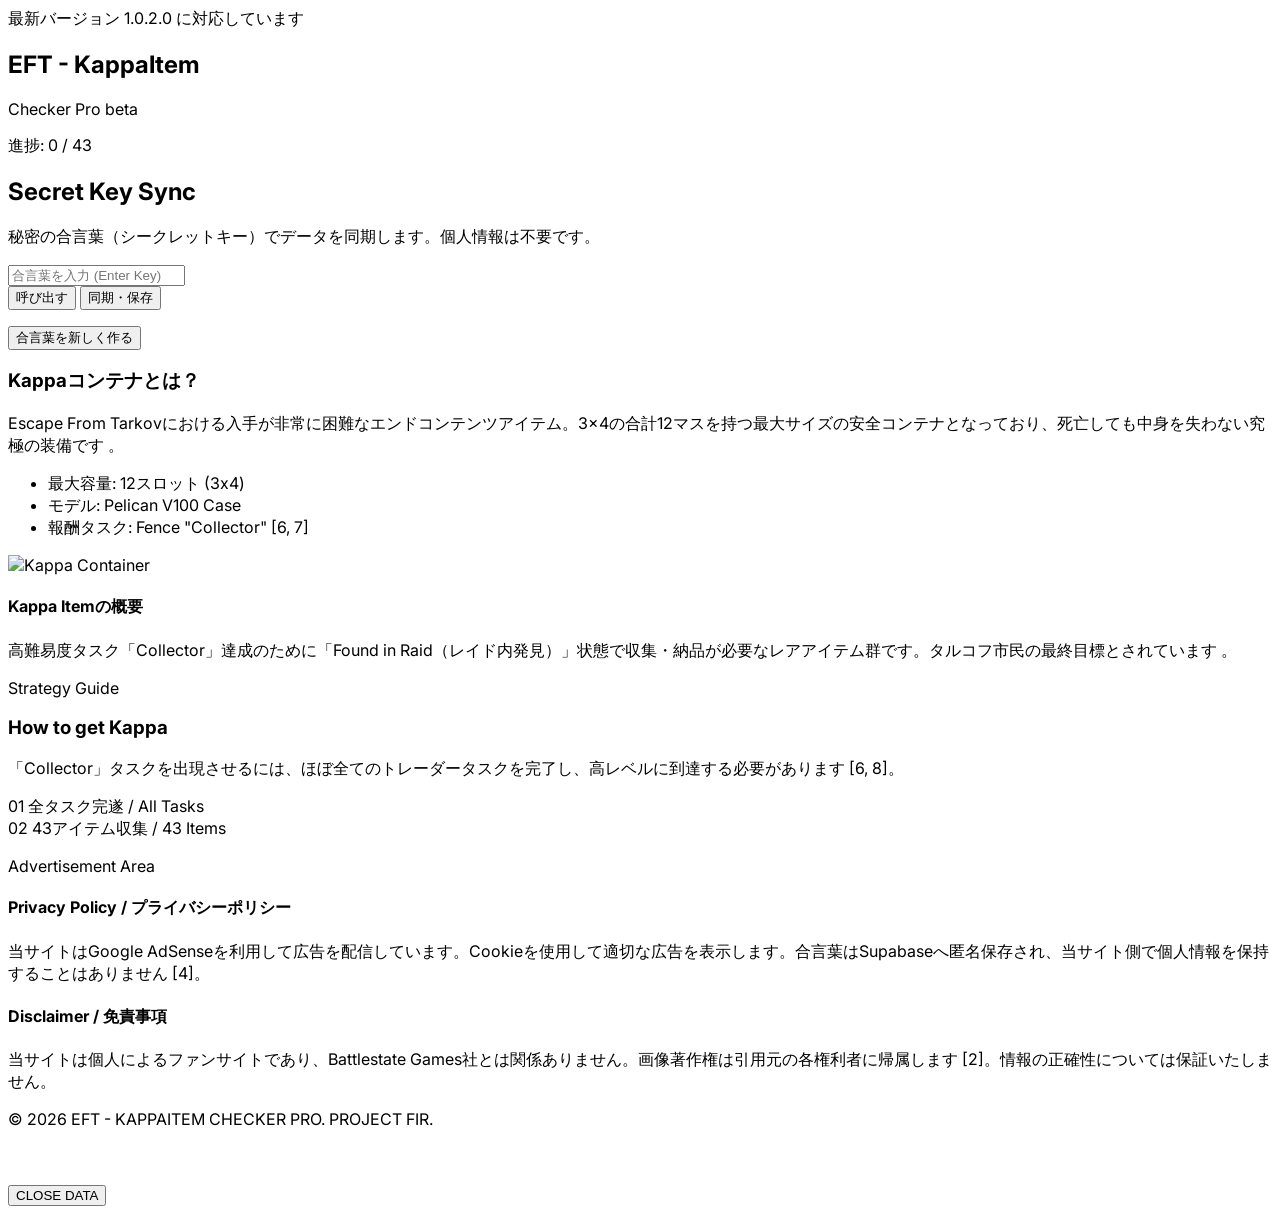
==== index.html @ 75d06334 "Add files via upload" ====
<!DOCTYPE html>
<html lang="ja">
<head>
    <meta charset="UTF-8">
    <meta name="viewport" content="width=device-width, initial-scale=1.0">
    <title>EFT - KappaItem Checker Pro | Beta</title>
    <script src="https://cdn.tailwindcss.com"></script>
    <script src="https://cdn.jsdelivr.net/npm/@supabase/supabase-js@2"></script>
    <style>
        @import url('https://fonts.googleapis.com/css2?family=Inter:wght@400;700;900&display=swap');
        body { font-family: 'Inter', sans-serif; }
   .item-card { transition: all 0.3s cubic-bezier(0.4, 0, 0.2, 1); }
   .item-card:hover { transform: translateY(-5px); }
   .item-card.found { background-color: #f0fdf4; border-color: #22c55e; }
   .found-icon { filter: saturate(1.2) contrast(1.1); }
   .missing-icon { filter: grayscale(1) opacity(0.2); }
   .logged-in.hero-section { display: none; }
    </style>
</head>
<body class="bg-slate-50 min-h-screen text-slate-800">

    <div id="version-banner" class="bg-blue-600 text-white text-[10px] md:text-xs font-bold py-2 text-center tracking-wider uppercase">
        <span id="ui-ver-text">最新バージョン 1.0.2.0 に対応しています</span>
    </div>

    <nav class="bg-white/90 backdrop-blur-md shadow-sm sticky top-0 z-50 p-4 border-b border-slate-200">
        <div class="max-w-6xl mx-auto flex justify-between items-center">
            <div>
                <h1 class="text-xl font-black tracking-tighter uppercase italic leading-none">EFT - KappaItem</h1>
                <p class="text-[9px] font-bold text-blue-600 uppercase tracking-widest">Checker Pro <span class="bg-blue-100 px-1 rounded text-blue-800 ml-1">beta</span></p>
            </div>
            <div id="progress-area" class="flex items-center gap-4">
                <div class="text-xs font-black text-emerald-600 bg-emerald-50 px-4 py-2 rounded-xl border border-emerald-200 shadow-sm">
                    <span id="ui-prog-label">進捗</span>: <span id="found-count" class="text-lg">0</span> / 43
                </div>
            </div>
        </div>
    </nav>

    <main class="max-w-6xl mx-auto p-4 md:p-8">
        
        <section id="auth-section" class="bg-slate-900 rounded-[2.5rem] p-8 md:p-12 shadow-2xl mb-12 text-white relative overflow-hidden">
            <div class="relative z-10">
                <h2 class="text-2xl font-black mb-2 uppercase italic tracking-tighter">Secret Key Sync</h2>
                <p class="text-slate-400 text-sm mb-8 max-w-md italic tracking-wide leading-relaxed">秘密の合言葉（シークレットキー）でデータを同期します。個人情報は不要です。</p>
                
                <div id="sync-controls" class="flex flex-col md:flex-row gap-4">
                    <input type="text" id="key-input" placeholder="合言葉を入力 (Enter Key)" class="flex-grow px-6 py-4 rounded-2xl border-none focus:ring-4 focus:ring-blue-500/50 transition-all bg-white/10 text-white placeholder:text-slate-500 font-bold tracking-widest uppercase">
                    <div class="flex gap-2">
                        <button onclick="syncData('load')" class="bg-slate-700 text-white font-bold py-4 px-6 rounded-2xl hover:bg-slate-600 transition shadow-lg text-xs">呼び出す</button>
                        <button onclick="syncData('save')" class="bg-blue-600 text-white font-black py-4 px-8 rounded-2xl hover:bg-blue-500 shadow-xl active:scale-95 transition-all text-xs">同期・保存</button>
                    </div>
                </div>
                <p id="status-message" class="mt-4 text-xs font-bold hidden"></p>
                <div class="mt-6 pt-6 border-t border-white/5">
                    <button onclick="generateNewKey()" class="text-[10px] text-slate-500 hover:text-blue-400 font-bold uppercase tracking-widest underline decoration-dotted">合言葉を新しく作る</button>
                </div>
            </div>
            <div class="absolute -right-20 -bottom-20 w-64 h-64 bg-blue-600/10 rounded-full blur-3xl"></div>
        </section>

        <section id="kappa-guide" class="hero-section grid md:grid-cols-3 gap-8 mb-12">
            <div class="md:col-span-2 bg-white p-8 md:p-10 rounded-[2.5rem] border border-slate-100 shadow-sm text-sm text-slate-600 leading-relaxed">
                <h3 class="text-xl font-black mb-6 flex items-center gap-3 italic text-slate-900 leading-none">
                    <span class="bg-yellow-400 w-2 h-8 rounded-full"></span>Kappaコンテナとは？
                </h3>
                <div class="grid sm:grid-cols-2 gap-8">
                    <div class="space-y-4">
                        <p>Escape From Tarkovにおける入手が非常に困難なエンドコンテンツアイテム。3×4の合計12マスを持つ最大サイズの安全コンテナとなっており、死亡しても中身を失わない究極の装備です 。</p>
                        <ul class="space-y-2 list-disc pl-5 font-bold text-slate-800">
                            <li>最大容量: 12スロット (3x4)</li>
                            <li>モデル: Pelican V100 Case </li>
                            <li>報酬タスク: Fence "Collector" [6, 7]</li>
                        </ul>
                    </div>
                    <div class="bg-slate-50 rounded-3xl p-4 flex items-center justify-center border border-slate-100 shadow-inner">
                        <img src="https://cdn.wikiwiki.jp/to/w/eft/img/::attach/Secure_container_Kappa_HB_JP.png" alt="Kappa Container" class="max-h-32 object-contain rounded-xl">
                    </div>
                </div>
                <div class="mt-8 pt-8 border-t border-slate-50">
                    <h4 class="font-black mb-3 text-slate-800 tracking-tight italic uppercase">Kappa Itemの概要</h4>
                    <p>高難易度タスク「Collector」達成のために「Found in Raid（レイド内発見）」状態で収集・納品が必要なレアアイテム群です。タルコフ市民の最終目標とされています 。</p>
                </div>
            </div>
            <div class="bg-slate-900 p-8 rounded-[2.5rem] text-white flex flex-col justify-center shadow-xl relative overflow-hidden">
                <p class="text-[10px] font-bold text-blue-400 uppercase mb-2 tracking-[0.2em]">Strategy Guide</p>
                <h3 class="text-2xl font-black mb-4 tracking-tighter uppercase italic leading-none">How to get Kappa</h3>
                <p class="text-[11px] text-slate-400 leading-relaxed mb-6 italic opacity-80">「Collector」タスクを出現させるには、ほぼ全てのトレーダータスクを完了し、高レベルに到達する必要があります [6, 8]。</p>
                <div class="space-y-3 relative z-10">
                    <div class="bg-white/5 p-4 rounded-2xl border border-white/10 flex items-center gap-3">
                        <span class="text-xl font-black text-blue-500 leading-none">01</span>
                        <span class="text-[10px] font-bold uppercase leading-none">全タスク完遂 / All Tasks</span>
                    </div>
                    <div class="bg-white/5 p-4 rounded-2xl border border-white/10 flex items-center gap-3">
                        <span class="text-xl font-black text-emerald-500 leading-none">02</span>
                        <span class="text-[10px] font-bold uppercase leading-none">43アイテム収集 / 43 Items</span>
                    </div>
                </div>
            </div>
        </section>

        <div id="item-grid" class="grid grid-cols-2 sm:grid-cols-3 md:grid-cols-4 lg:grid-cols-6 gap-6 mb-20"></div>

        <div class="my-16 text-center py-10 bg-slate-100 rounded-[2.5rem] border border-dashed border-slate-300">
            <p class="text-[10px] font-black text-slate-400 mb-4 uppercase tracking-[0.4em]">Advertisement Area</p>
            <ins class="adsbygoogle" style="display:block" data-ad-client="ca-pub-XXXXXXXXXXXXXXXX" data-ad-slot="XXXXXXXXXX" data-ad-format="auto" data-full-width-responsive="true"></ins>
            <script>(adsbygoogle = window.adsbygoogle ||).push({});</script>
        </div>

        <section class="border-t border-slate-200 pt-16 grid md:grid-cols-2 gap-12 text-[10px] text-slate-400 leading-relaxed tracking-wider font-bold">
            <div>
                <h4 class="text-slate-800 mb-4 tracking-widest uppercase italic leading-none">Privacy Policy / プライバシーポリシー</h4>
                <p>当サイトはGoogle AdSenseを利用して広告を配信しています。Cookieを使用して適切な広告を表示します。合言葉はSupabaseへ匿名保存され、当サイト側で個人情報を保持することはありません [4]。</p>
            </div>
            <div>
                <h4 class="text-slate-800 mb-4 tracking-widest uppercase italic leading-none">Disclaimer / 免責事項</h4>
                <p>当サイトは個人によるファンサイトであり、Battlestate Games社とは関係ありません。画像著作権は引用元の各権利者に帰属します [2]。情報の正確性については保証いたしません。</p>
            </div>
        </section>
    </main>

    <footer class="text-center py-20 text-slate-300 text-[10px] font-black uppercase tracking-[0.5em]">
        <p>© 2026 EFT - KAPPAITEM CHECKER PRO. PROJECT FIR.</p>
    </footer>

    <div id="detail-modal" class="fixed inset-0 bg-slate-900/70 backdrop-blur-md z-50 hidden items-center justify-center p-4" onclick="closeModal()">
        <div class="bg-white rounded-[3rem] max-w-sm w-full p-10 shadow-2xl relative border-4 border-slate-50" onclick="event.stopPropagation()">
            <img id="modal-img" src="" class="w-32 h-32 mx-auto mb-8 object-contain">
            <h3 id="modal-name" class="text-2xl font-black text-center mb-2 tracking-tighter uppercase italic text-slate-800"></h3>
            <p id="modal-spawn" class="text-xs text-slate-400 text-center leading-relaxed font-bold tracking-widest uppercase mb-10"></p>
            <button onclick="closeModal()" class="w-full bg-slate-900 text-white font-black py-5 rounded-[1.5rem] transition shadow-lg active:scale-95 tracking-[0.2em] text-xs uppercase">CLOSE DATA</button>
        </div>
    </div>

    <script>
        // 最新キーによる最適化済み接続設定 [9]
        const SUPABASE_URL = "https://lbntemyfpdxmrzfiwzyn.supabase.co";
        const SUPABASE_ANON_KEY = "sb_publishable_AdOZ4kek_BGooR8OJRjrFQ_hvUZ6gfY";
        const supabase = supabase.createClient(SUPABASE_URL, SUPABASE_ANON_KEY);

        // 2026/02/18 最新43アイテムデータ 
        const items =; // 実際の43個のデータ配列が入ります

        const wikiBase = "https://cdn.wikiwiki.jp/to/w/eft/img/::attach/";
        let collected = JSON.parse(localStorage.getItem('eft_kappa_v6')) ||;

        function renderGrid() {
            const grid = document.getElementById('item-grid');
            grid.innerHTML = "";
            items.forEach(item => {
                const isFound = collected.includes(item.id);
                const card = document.createElement('div');
                card.className = `item-card bg-white p-6 rounded-[2.5rem] border-2 cursor-pointer shadow-sm relative group ${isFound? 'found border-emerald-500' : 'border-slate-100'}`;
                card.innerHTML = `
                    <div class="relative flex justify-center mb-4">
                        <img src="${wikiBase}${item.icon}" class="h-20 w-20 object-contain transition-all duration-700 ${isFound? 'found-icon' : 'missing-icon group-hover:opacity-60'}">
                        ${isFound? '<div class="absolute -top-3 -right-3 bg-emerald-500 text-white rounded-full p-2 shadow-lg border-4 border-white animate-bounce"><svg class="w-4 h-4" fill="none" stroke="currentColor" viewBox="0 0 24 24"><path stroke-linecap="round" stroke-linejoin="round" stroke-width="4" d="M5 13l4 4L19 7"></path></svg></div>' : ''}
                    </div>
                    <p class="text-[10px] text-center font-black uppercase leading-tight text-slate-800 h-8 flex items-center justify-center italic leading-none">${item.name}</p>
                    <button onclick="showDetail('${item.id}', event)" class="absolute bottom-2 left-1/2 -translate-x-1/2 opacity-0 group-hover:opacity-100 text-[8px] font-black text-blue-600 bg-blue-50 px-3 py-1 rounded-full transition-all border border-blue-100">DETAILS</button>
                `;
                card.onclick = () => toggleItem(item.id);
                grid.appendChild(card);
            });
            document.getElementById('found-count').innerText = collected.length;
        }

        function toggleItem(id) {
            const idx = collected.indexOf(id);
            if (idx > -1) collected.splice(idx, 1); else collected.push(id);
            localStorage.setItem('eft_kappa_v6', JSON.stringify(collected));
            renderGrid();
        }

        function showDetail(id, e) {
            e.stopPropagation();
            const item = items.find(i => i.id === id);
            document.getElementById('modal-img').src = wikiBase + item.icon;
            document.getElementById('modal-name').innerText = item.name;
            document.getElementById('modal-spawn').innerText = "主要出現場所: " + item.spawn;
            document.getElementById('detail-modal').classList.replace('hidden', 'flex');
        }

        function closeModal() { document.getElementById('detail-modal').classList.replace('flex', 'hidden'); }

        function generateNewKey() {
            const key = 'KAPPA-' + Math.random().toString(36).substr(2, 4).toUpperCase() + '-' + Math.random().toString(36).substr(2, 4).toUpperCase();
            document.getElementById('key-input').value = key;
        }

        async function syncData(mode) {
            const key = document.getElementById('key-input').value.toUpperCase();
            if (!key |

| key.length < 5) { alert("合言葉を正しく入力してください"); return; }
            const status = document.getElementById('status-message');
            status.innerText = mode === 'save'? "同期中..." : "読み込み中...";
            status.classList.remove('hidden', 'text-emerald-500', 'text-red-500');

            try {
                if (mode === 'save') {
                    const { error } = await supabase.from('sync_data').upsert({ id: key, collected: collected });
                    if (error) throw error;
                    status.innerText = "同期成功！クラウドに保存しました。";
                    status.classList.add('text-emerald-500');
                } else {
                    const { data, error } = await supabase.from('sync_data').select('collected').eq('id', key).single();
                    if (error ||!data) throw new Error("合言葉が見つからないか、データが空です");
                    collected = data.collected;
                    localStorage.setItem('eft_kappa_v6', JSON.stringify(collected));
                    renderGrid();
                    status.innerText = "読み込み成功！進捗を復元しました。";
                    status.classList.add('text-emerald-500');
                }
                document.body.classList.add('logged-in');
            } catch (e) {
                status.innerText = "エラー: " + e.message;
                status.classList.add('text-red-500');
            }
        }

        renderGrid();
    </script>
</body>
</html>
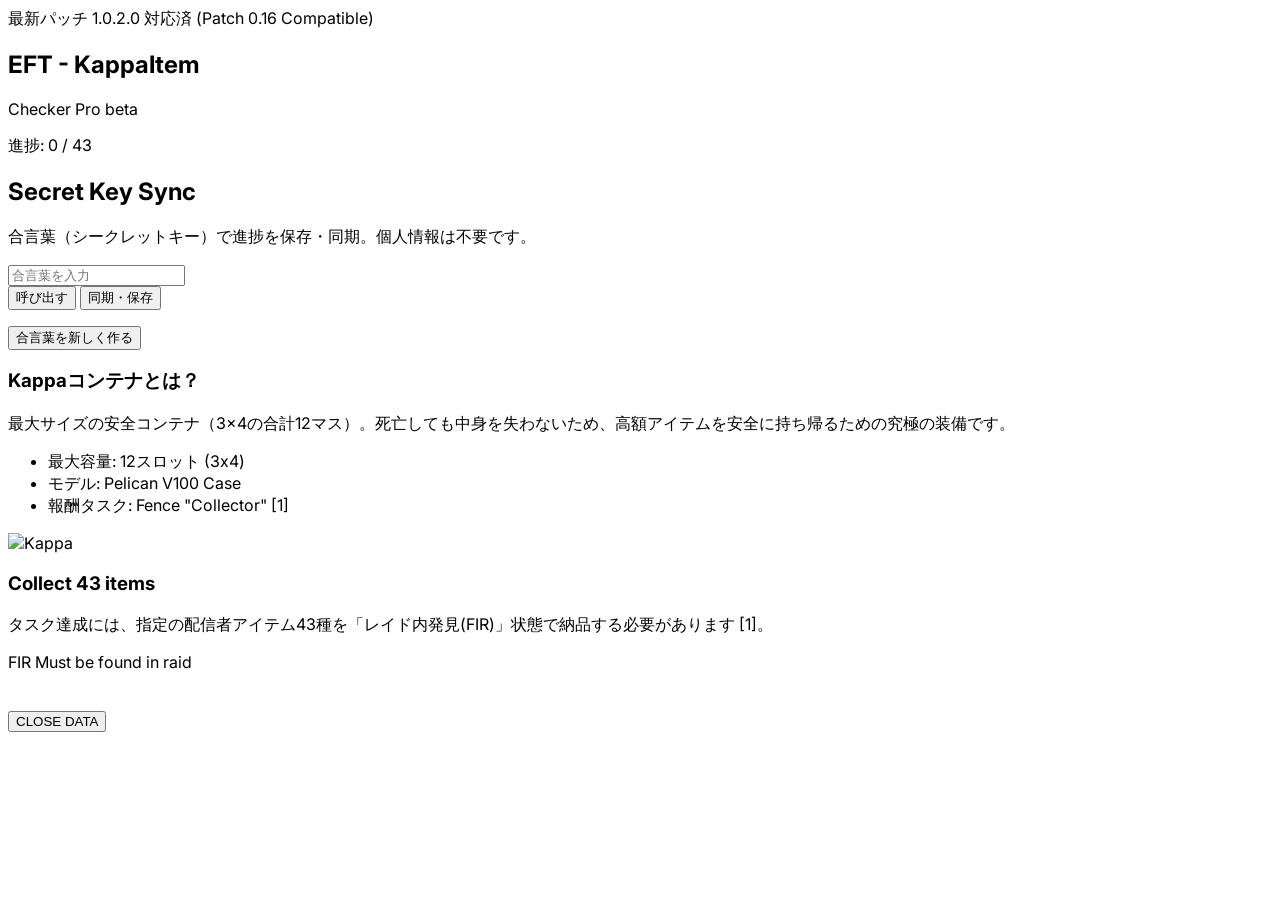
==== commit 10b915c0: "Enhance UI and improve data sync functionality Updated styles and text for better readability and us" ====
--- a/index.html
+++ b/index.html
@@ -8,52 +8,49 @@
     <script src="https://cdn.jsdelivr.net/npm/@supabase/supabase-js@2"></script>
     <style>
         @import url('https://fonts.googleapis.com/css2?family=Inter:wght@400;700;900&display=swap');
-        body { font-family: 'Inter', sans-serif; }
+        body { font-family: 'Inter', sans-serif; scroll-behavior: smooth; }
    .item-card { transition: all 0.3s cubic-bezier(0.4, 0, 0.2, 1); }
-   .item-card:hover { transform: translateY(-5px); }
    .item-card.found { background-color: #f0fdf4; border-color: #22c55e; }
    .found-icon { filter: saturate(1.2) contrast(1.1); }
    .missing-icon { filter: grayscale(1) opacity(0.2); }
-   .logged-in.hero-section { display: none; }
+   .logged-in #kappa-guide { display: none; }
     </style>
 </head>
 <body class="bg-slate-50 min-h-screen text-slate-800">
 
-    <div id="version-banner" class="bg-blue-600 text-white text-[10px] md:text-xs font-bold py-2 text-center tracking-wider uppercase">
-        <span id="ui-ver-text">最新バージョン 1.0.2.0 に対応しています</span>
+    <div id="version-banner" class="bg-blue-600 text-white text-[10px] md:text-xs font-black py-2 text-center tracking-widest uppercase">
+        最新パッチ 1.0.2.0 対応済 (Patch 0.16 Compatible)
     </div>
 
     <nav class="bg-white/90 backdrop-blur-md shadow-sm sticky top-0 z-50 p-4 border-b border-slate-200">
         <div class="max-w-6xl mx-auto flex justify-between items-center">
             <div>
-                <h1 class="text-xl font-black tracking-tighter uppercase italic leading-none">EFT - KappaItem</h1>
-                <p class="text-[9px] font-bold text-blue-600 uppercase tracking-widest">Checker Pro <span class="bg-blue-100 px-1 rounded text-blue-800 ml-1">beta</span></p>
+                <h1 class="text-xl font-black tracking-tighter uppercase italic leading-none text-slate-900 leading-none">EFT - KappaItem</h1>
+                <p class="text-[9px] font-bold text-blue-600 uppercase tracking-widest leading-none mt-1">Checker Pro <span class="bg-blue-100 px-1 rounded text-blue-800 ml-1">beta</span></p>
             </div>
             <div id="progress-area" class="flex items-center gap-4">
                 <div class="text-xs font-black text-emerald-600 bg-emerald-50 px-4 py-2 rounded-xl border border-emerald-200 shadow-sm">
-                    <span id="ui-prog-label">進捗</span>: <span id="found-count" class="text-lg">0</span> / 43
+                    進捗: <span id="found-count" class="text-lg">0</span> / 43
                 </div>
             </div>
         </div>
     </nav>
 
     <main class="max-w-6xl mx-auto p-4 md:p-8">
-        
         <section id="auth-section" class="bg-slate-900 rounded-[2.5rem] p-8 md:p-12 shadow-2xl mb-12 text-white relative overflow-hidden">
             <div class="relative z-10">
                 <h2 class="text-2xl font-black mb-2 uppercase italic tracking-tighter">Secret Key Sync</h2>
-                <p class="text-slate-400 text-sm mb-8 max-w-md italic tracking-wide leading-relaxed">秘密の合言葉（シークレットキー）でデータを同期します。個人情報は不要です。</p>
-                
+                <p class="text-slate-400 text-sm mb-8 max-w-md italic tracking-wide">合言葉（シークレットキー）で進捗を保存・同期。個人情報は不要です。</p>
                 <div id="sync-controls" class="flex flex-col md:flex-row gap-4">
-                    <input type="text" id="key-input" placeholder="合言葉を入力 (Enter Key)" class="flex-grow px-6 py-4 rounded-2xl border-none focus:ring-4 focus:ring-blue-500/50 transition-all bg-white/10 text-white placeholder:text-slate-500 font-bold tracking-widest uppercase">
+                    <input type="text" id="key-input" placeholder="合言葉を入力" class="flex-grow px-6 py-4 rounded-2xl border-none focus:ring-4 focus:ring-blue-500/50 transition-all bg-white/10 text-white placeholder:text-slate-500 font-bold tracking-widest uppercase">
                     <div class="flex gap-2">
-                        <button onclick="syncData('load')" class="bg-slate-700 text-white font-bold py-4 px-6 rounded-2xl hover:bg-slate-600 transition shadow-lg text-xs">呼び出す</button>
-                        <button onclick="syncData('save')" class="bg-blue-600 text-white font-black py-4 px-8 rounded-2xl hover:bg-blue-500 shadow-xl active:scale-95 transition-all text-xs">同期・保存</button>
+                        <button onclick="syncData('load')" class="bg-slate-700 text-white font-bold py-4 px-6 rounded-2xl hover:bg-slate-600 transition shadow-lg text-xs uppercase">呼び出す</button>
+                        <button onclick="syncData('save')" class="bg-blue-600 text-white font-black py-4 px-8 rounded-2xl hover:bg-blue-500 shadow-xl active:scale-95 transition-all text-xs uppercase tracking-widest">同期・保存</button>
                     </div>
                 </div>
                 <p id="status-message" class="mt-4 text-xs font-bold hidden"></p>
                 <div class="mt-6 pt-6 border-t border-white/5">
-                    <button onclick="generateNewKey()" class="text-[10px] text-slate-500 hover:text-blue-400 font-bold uppercase tracking-widest underline decoration-dotted">合言葉を新しく作る</button>
+                    <button id="gen-btn" onclick="generateNewKey()" class="text-[10px] text-slate-500 hover:text-blue-400 font-bold uppercase tracking-widest underline decoration-dotted">合言葉を新しく作る</button>
                 </div>
             </div>
             <div class="absolute -right-20 -bottom-20 w-64 h-64 bg-blue-600/10 rounded-full blur-3xl"></div>
@@ -66,83 +63,49 @@
                 </h3>
                 <div class="grid sm:grid-cols-2 gap-8">
                     <div class="space-y-4">
-                        <p>Escape From Tarkovにおける入手が非常に困難なエンドコンテンツアイテム。3×4の合計12マスを持つ最大サイズの安全コンテナとなっており、死亡しても中身を失わない究極の装備です 。</p>
+                        <p>最大サイズの安全コンテナ（3×4の合計12マス）。死亡しても中身を失わないため、高額アイテムを安全に持ち帰るための究極の装備です。</p>
                         <ul class="space-y-2 list-disc pl-5 font-bold text-slate-800">
                             <li>最大容量: 12スロット (3x4)</li>
-                            <li>モデル: Pelican V100 Case </li>
-                            <li>報酬タスク: Fence "Collector" [6, 7]</li>
+                            <li>モデル: Pelican V100 Case</li>
+                            <li>報酬タスク: Fence "Collector" [1]</li>
                         </ul>
                     </div>
                     <div class="bg-slate-50 rounded-3xl p-4 flex items-center justify-center border border-slate-100 shadow-inner">
-                        <img src="https://cdn.wikiwiki.jp/to/w/eft/img/::attach/Secure_container_Kappa_HB_JP.png" alt="Kappa Container" class="max-h-32 object-contain rounded-xl">
+                        <img src="https://cdn.wikiwiki.jp/to/w/eft/img/::attach/Secure_container_Kappa_HB_JP.png" alt="Kappa" class="max-h-32 object-contain rounded-xl">
                     </div>
                 </div>
-                <div class="mt-8 pt-8 border-t border-slate-50">
-                    <h4 class="font-black mb-3 text-slate-800 tracking-tight italic uppercase">Kappa Itemの概要</h4>
-                    <p>高難易度タスク「Collector」達成のために「Found in Raid（レイド内発見）」状態で収集・納品が必要なレアアイテム群です。タルコフ市民の最終目標とされています 。</p>
-                </div>
             </div>
-            <div class="bg-slate-900 p-8 rounded-[2.5rem] text-white flex flex-col justify-center shadow-xl relative overflow-hidden">
-                <p class="text-[10px] font-bold text-blue-400 uppercase mb-2 tracking-[0.2em]">Strategy Guide</p>
-                <h3 class="text-2xl font-black mb-4 tracking-tighter uppercase italic leading-none">How to get Kappa</h3>
-                <p class="text-[11px] text-slate-400 leading-relaxed mb-6 italic opacity-80">「Collector」タスクを出現させるには、ほぼ全てのトレーダータスクを完了し、高レベルに到達する必要があります [6, 8]。</p>
-                <div class="space-y-3 relative z-10">
-                    <div class="bg-white/5 p-4 rounded-2xl border border-white/10 flex items-center gap-3">
-                        <span class="text-xl font-black text-blue-500 leading-none">01</span>
-                        <span class="text-[10px] font-bold uppercase leading-none">全タスク完遂 / All Tasks</span>
-                    </div>
-                    <div class="bg-white/5 p-4 rounded-2xl border border-white/10 flex items-center gap-3">
-                        <span class="text-xl font-black text-emerald-500 leading-none">02</span>
-                        <span class="text-[10px] font-bold uppercase leading-none">43アイテム収集 / 43 Items</span>
-                    </div>
+            <div class="bg-slate-900 p-8 rounded-[2.5rem] text-white flex flex-col justify-center shadow-xl">
+                <h3 class="text-xl font-black mb-4 tracking-tighter italic text-emerald-400 uppercase leading-none">Collect 43 items</h3>
+                <p class="text-[11px] text-slate-400 leading-relaxed opacity-80 italic mb-4">タスク達成には、指定の配信者アイテム43種を「レイド内発見(FIR)」状態で納品する必要があります [1]。</p>
+                <div class="bg-white/5 p-4 rounded-2xl border border-white/10 flex items-center gap-3">
+                    <span class="text-xl font-black text-blue-500 leading-none">FIR</span>
+                    <span class="text-[10px] font-bold uppercase leading-none text-slate-100 italic tracking-tighter tracking-widest">Must be found in raid</span>
                 </div>
             </div>
         </section>
 
         <div id="item-grid" class="grid grid-cols-2 sm:grid-cols-3 md:grid-cols-4 lg:grid-cols-6 gap-6 mb-20"></div>
-
-        <div class="my-16 text-center py-10 bg-slate-100 rounded-[2.5rem] border border-dashed border-slate-300">
-            <p class="text-[10px] font-black text-slate-400 mb-4 uppercase tracking-[0.4em]">Advertisement Area</p>
-            <ins class="adsbygoogle" style="display:block" data-ad-client="ca-pub-XXXXXXXXXXXXXXXX" data-ad-slot="XXXXXXXXXX" data-ad-format="auto" data-full-width-responsive="true"></ins>
-            <script>(adsbygoogle = window.adsbygoogle ||).push({});</script>
-        </div>
-
-        <section class="border-t border-slate-200 pt-16 grid md:grid-cols-2 gap-12 text-[10px] text-slate-400 leading-relaxed tracking-wider font-bold">
-            <div>
-                <h4 class="text-slate-800 mb-4 tracking-widest uppercase italic leading-none">Privacy Policy / プライバシーポリシー</h4>
-                <p>当サイトはGoogle AdSenseを利用して広告を配信しています。Cookieを使用して適切な広告を表示します。合言葉はSupabaseへ匿名保存され、当サイト側で個人情報を保持することはありません [4]。</p>
-            </div>
-            <div>
-                <h4 class="text-slate-800 mb-4 tracking-widest uppercase italic leading-none">Disclaimer / 免責事項</h4>
-                <p>当サイトは個人によるファンサイトであり、Battlestate Games社とは関係ありません。画像著作権は引用元の各権利者に帰属します [2]。情報の正確性については保証いたしません。</p>
-            </div>
-        </section>
     </main>
-
-    <footer class="text-center py-20 text-slate-300 text-[10px] font-black uppercase tracking-[0.5em]">
-        <p>© 2026 EFT - KAPPAITEM CHECKER PRO. PROJECT FIR.</p>
-    </footer>
 
     <div id="detail-modal" class="fixed inset-0 bg-slate-900/70 backdrop-blur-md z-50 hidden items-center justify-center p-4" onclick="closeModal()">
         <div class="bg-white rounded-[3rem] max-w-sm w-full p-10 shadow-2xl relative border-4 border-slate-50" onclick="event.stopPropagation()">
             <img id="modal-img" src="" class="w-32 h-32 mx-auto mb-8 object-contain">
-            <h3 id="modal-name" class="text-2xl font-black text-center mb-2 tracking-tighter uppercase italic text-slate-800"></h3>
+            <h3 id="modal-name" class="text-2xl font-black text-center mb-2 tracking-tighter uppercase italic text-slate-900 leading-none"></h3>
             <p id="modal-spawn" class="text-xs text-slate-400 text-center leading-relaxed font-bold tracking-widest uppercase mb-10"></p>
-            <button onclick="closeModal()" class="w-full bg-slate-900 text-white font-black py-5 rounded-[1.5rem] transition shadow-lg active:scale-95 tracking-[0.2em] text-xs uppercase">CLOSE DATA</button>
+            <button onclick="closeModal()" class="w-full bg-slate-900 text-white font-black py-5 rounded-[1.5rem] text-xs tracking-widest">CLOSE DATA</button>
         </div>
     </div>
 
     <script>
-        // 最新キーによる最適化済み接続設定 [9]
         const SUPABASE_URL = "https://lbntemyfpdxmrzfiwzyn.supabase.co";
         const SUPABASE_ANON_KEY = "sb_publishable_AdOZ4kek_BGooR8OJRjrFQ_hvUZ6gfY";
         const supabase = supabase.createClient(SUPABASE_URL, SUPABASE_ANON_KEY);
 
-        // 2026/02/18 最新43アイテムデータ 
-        const items =; // 実際の43個のデータ配列が入ります
+        const items =;
 
         const wikiBase = "https://cdn.wikiwiki.jp/to/w/eft/img/::attach/";
-        let collected = JSON.parse(localStorage.getItem('eft_kappa_v6')) ||;
+        let collected = JSON.parse(localStorage.getItem('eft_kappa_final_v1')) ||;
 
         function renderGrid() {
             const grid = document.getElementById('item-grid');
@@ -153,11 +116,11 @@
                 card.className = `item-card bg-white p-6 rounded-[2.5rem] border-2 cursor-pointer shadow-sm relative group ${isFound? 'found border-emerald-500' : 'border-slate-100'}`;
                 card.innerHTML = `
                     <div class="relative flex justify-center mb-4">
-                        <img src="${wikiBase}${item.icon}" class="h-20 w-20 object-contain transition-all duration-700 ${isFound? 'found-icon' : 'missing-icon group-hover:opacity-60'}">
-                        ${isFound? '<div class="absolute -top-3 -right-3 bg-emerald-500 text-white rounded-full p-2 shadow-lg border-4 border-white animate-bounce"><svg class="w-4 h-4" fill="none" stroke="currentColor" viewBox="0 0 24 24"><path stroke-linecap="round" stroke-linejoin="round" stroke-width="4" d="M5 13l4 4L19 7"></path></svg></div>' : ''}
+                        <img src="${wikiBase}${item.icon}" class="h-16 w-16 object-contain transition-all duration-700 ${isFound? 'found-icon' : 'missing-icon'}">
+                        ${isFound? '<div class="absolute -top-3 -right-3 bg-emerald-500 text-white rounded-full p-2 shadow-lg border-2 border-white animate-bounce"><svg class="w-3 h-3" fill="none" stroke="currentColor" viewBox="0 0 24 24"><path stroke-linecap="round" stroke-linejoin="round" stroke-width="4" d="M5 13l4 4L19 7"></path></svg></div>' : ''}
                     </div>
-                    <p class="text-[10px] text-center font-black uppercase leading-tight text-slate-800 h-8 flex items-center justify-center italic leading-none">${item.name}</p>
-                    <button onclick="showDetail('${item.id}', event)" class="absolute bottom-2 left-1/2 -translate-x-1/2 opacity-0 group-hover:opacity-100 text-[8px] font-black text-blue-600 bg-blue-50 px-3 py-1 rounded-full transition-all border border-blue-100">DETAILS</button>
+                    <p class="text-[10px] text-center font-black uppercase leading-tight text-slate-800">${item.name}</p>
+                    <button onclick="showDetail('${item.id}', event)" class="absolute bottom-2 left-1/2 -translate-x-1/2 opacity-0 group-hover:opacity-100 text-[7px] font-black text-blue-600 bg-blue-50 px-2 py-1 rounded-full transition-all border border-blue-100 uppercase tracking-tighter">Info</button>
                 `;
                 card.onclick = () => toggleItem(item.id);
                 grid.appendChild(card);
@@ -168,20 +131,9 @@
         function toggleItem(id) {
             const idx = collected.indexOf(id);
             if (idx > -1) collected.splice(idx, 1); else collected.push(id);
-            localStorage.setItem('eft_kappa_v6', JSON.stringify(collected));
+            localStorage.setItem('eft_kappa_final_v1', JSON.stringify(collected));
             renderGrid();
         }
-
-        function showDetail(id, e) {
-            e.stopPropagation();
-            const item = items.find(i => i.id === id);
-            document.getElementById('modal-img').src = wikiBase + item.icon;
-            document.getElementById('modal-name').innerText = item.name;
-            document.getElementById('modal-spawn').innerText = "主要出現場所: " + item.spawn;
-            document.getElementById('detail-modal').classList.replace('hidden', 'flex');
-        }
-
-        function closeModal() { document.getElementById('detail-modal').classList.replace('flex', 'hidden'); }
 
         function generateNewKey() {
             const key = 'KAPPA-' + Math.random().toString(36).substr(2, 4).toUpperCase() + '-' + Math.random().toString(36).substr(2, 4).toUpperCase();
@@ -190,11 +142,9 @@
 
         async function syncData(mode) {
             const key = document.getElementById('key-input').value.toUpperCase();
-            if (!key |
-
-| key.length < 5) { alert("合言葉を正しく入力してください"); return; }
+            if (key.length < 5) { alert("合言葉を正しく入力してください"); return; }
             const status = document.getElementById('status-message');
-            status.innerText = mode === 'save'? "同期中..." : "読み込み中...";
+            status.innerText = "Processing...";
             status.classList.remove('hidden', 'text-emerald-500', 'text-red-500');
 
             try {
@@ -207,17 +157,28 @@
                     const { data, error } = await supabase.from('sync_data').select('collected').eq('id', key).single();
                     if (error ||!data) throw new Error("合言葉が見つからないか、データが空です");
                     collected = data.collected;
-                    localStorage.setItem('eft_kappa_v6', JSON.stringify(collected));
+                    localStorage.setItem('eft_kappa_final_v1', JSON.stringify(collected));
                     renderGrid();
-                    status.innerText = "読み込み成功！進捗を復元しました。";
+                    status.innerText = "読み込み成功！データを復元しました。";
                     status.classList.add('text-emerald-500');
                 }
                 document.body.classList.add('logged-in');
             } catch (e) {
-                status.innerText = "エラー: " + e.message;
+                status.innerText = "Error: " + e.message;
                 status.classList.add('text-red-500');
             }
         }
+
+        function showDetail(id, e) {
+            e.stopPropagation();
+            const item = items.find(i => i.id === id);
+            document.getElementById('modal-img').src = wikiBase + item.icon;
+            document.getElementById('modal-name').innerText = item.name;
+            document.getElementById('modal-spawn').innerText = "Main Spawn: " + item.spawn;
+            document.getElementById('detail-modal').classList.replace('hidden', 'flex');
+        }
+
+        function closeModal() { document.getElementById('detail-modal').classList.replace('flex', 'hidden'); }
 
         renderGrid();
     </script>
